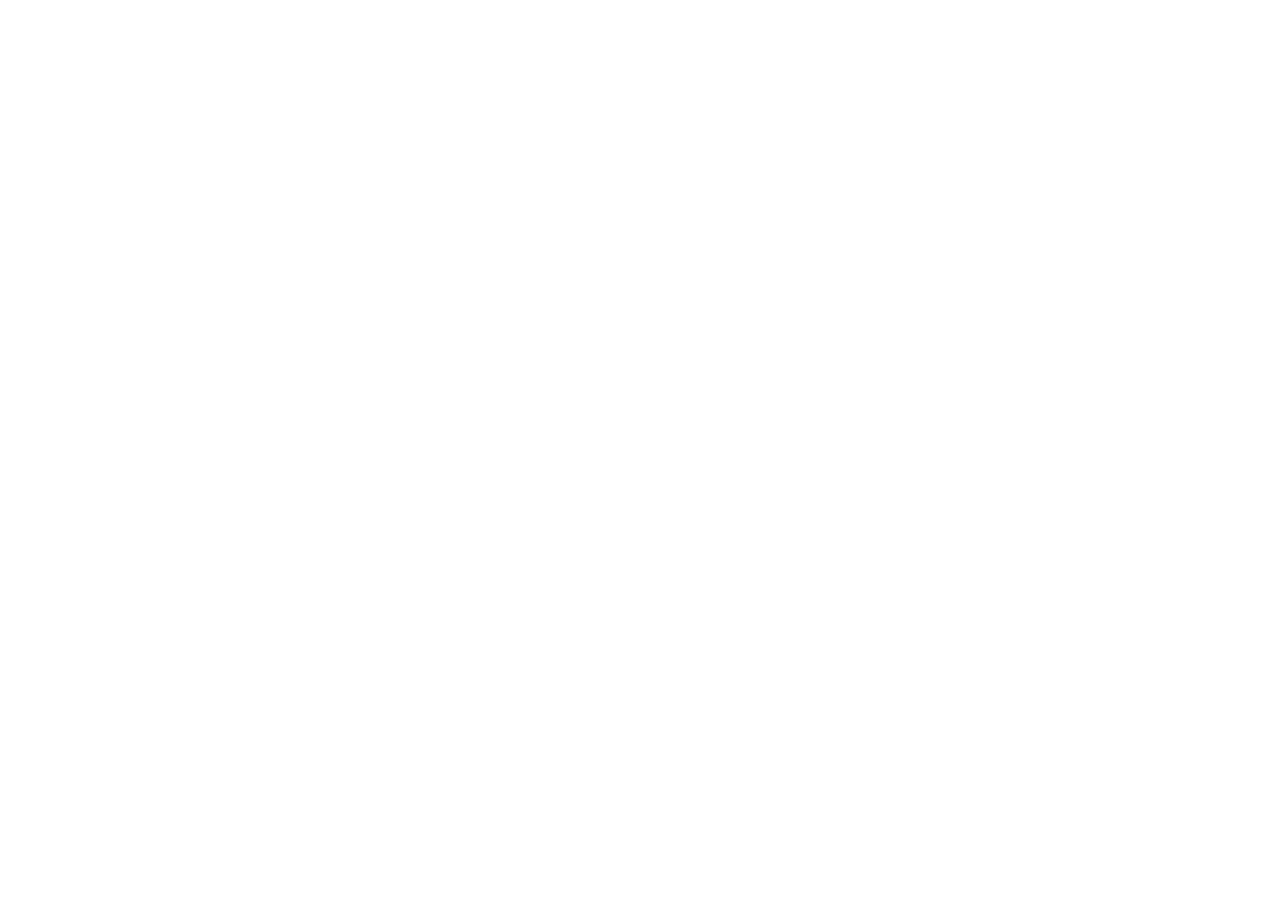
==== project-challenge/project-03-animated-post/index.html @ 660a83b3 "some renames and project3 structure" ====
<!DOCTYPE html>
<html lang="en">
  <head>
    <meta charset="UTF-8" />
    <meta http-equiv="X-UA-Compatible" content="IE=edge" />
    <meta name="viewport" content="width=device-width, initial-scale=1.0" />
    <link rel="stylesheet" href="style.css" />
    <title>Animated Post</title>
  </head>
  <body>
    <div></div>
    <script src="script.js"></script>
  </body>
</html>
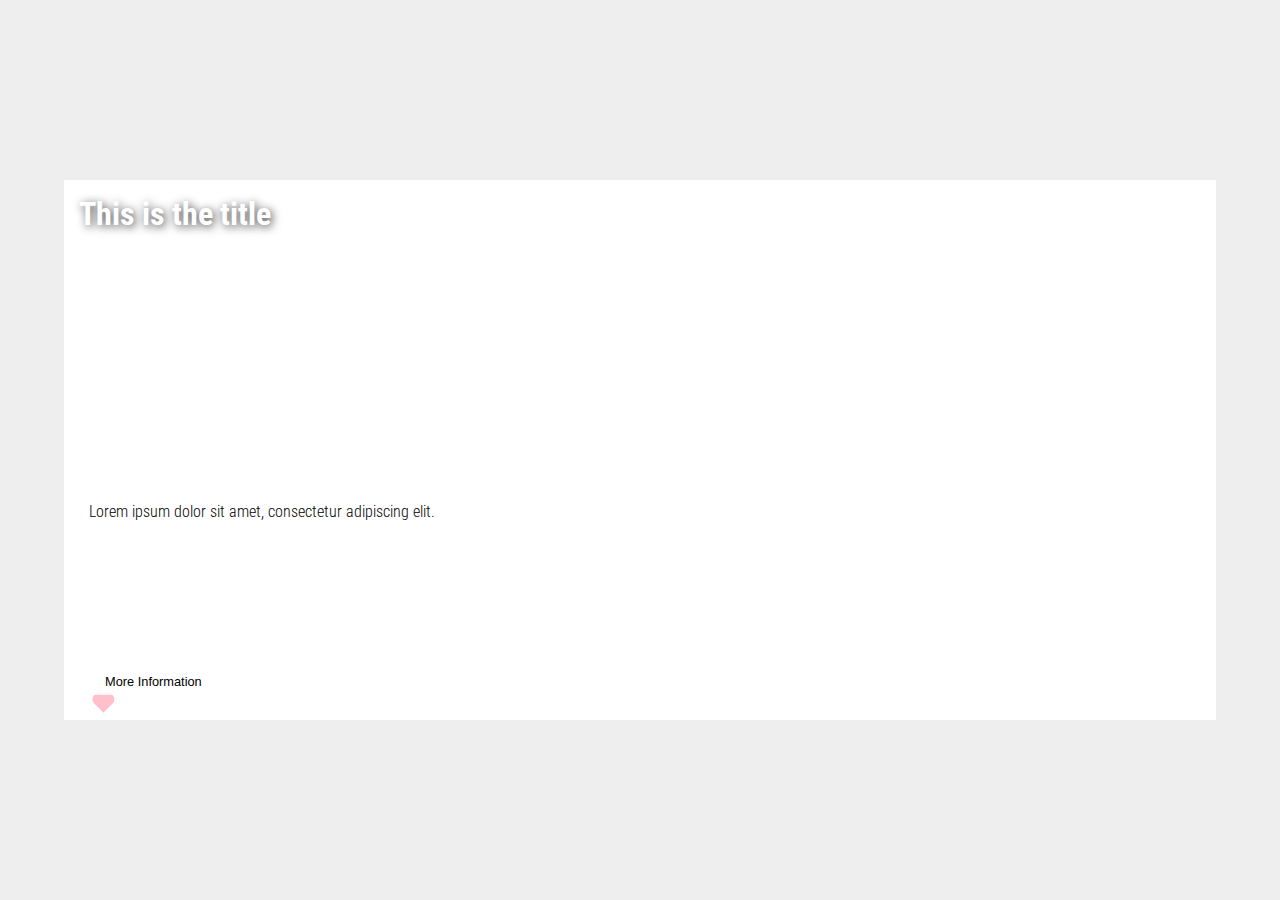
==== commit a62627ab: "psot like content" ====
--- a/project-challenge/project-03-animated-post/index.html
+++ b/project-challenge/project-03-animated-post/index.html
@@ -8,7 +8,24 @@
     <title>Animated Post</title>
   </head>
   <body>
-    <div></div>
+    <div class="cards">
+      <div class="card">
+        <div class="card__header">
+          <h2 class="card__title">This is the title</h2>
+          <button class="card__more-info">More Information</button>
+          <button class="card__less-info">Less infomation</button>
+        </div>
+        <div class="card__content">
+          <p class="card__body">
+            Lorem ipsum dolor sit amet, consectetur adipiscing elit.
+          </p>
+          <div class="heart">
+            <input type="checkbox" class="heart__checkbox" />
+            <div class="heart__icon"></div>
+          </div>
+        </div>
+      </div>
+    </div>
     <script src="script.js"></script>
   </body>
 </html>
--- a/project-challenge/project-03-animated-post/style.css
+++ b/project-challenge/project-03-animated-post/style.css
@@ -0,0 +1,190 @@
+@import url('https://fonts.googleapis.com/css?family=Roboto+Condensed:300,700');
+
+*,
+*::before,
+*::after {
+  margin: 0;
+  padding: 0;
+  box-sizing: border-box;
+}
+
+body {
+  font-family: 'Roboto Condensed', sans-serif;
+  font-weight: 300;
+  height: 100vh;
+  display: flex;
+  justify-content: center;
+  align-items: center;
+  background: #eee;
+}
+
+.cards {
+  display: flex;
+  width: 90%;
+  margin: 0 auto;
+}
+
+.card {
+  display: flex;
+  background: white;
+  flex-direction: column;
+  overflow: hidden;
+  position: relative;
+  width: 100%;
+  height: 60vh;
+  box-shadow: 10px 10px 25px rgba(black, 0.2);
+}
+
+.card__header {
+  background-image: url(https://unsplash.it/700/650);
+  background-size: cover;
+  position: absolute;
+  z-index: 10;
+  top: 0;
+  bottom: 0;
+  right: 0;
+  left: 0;
+  overflow: hidden;
+  padding: 25px;
+  color: white;
+  text-shadow: 2px 2px 10px rgba(0, 0, 0, 0.75);
+  display: flex;
+  transition: top 300ms ease-out, left 300ms ease-out, bottom 300ms ease-out,
+    right 300ms ease-out;
+}
+
+.card__header:hover {
+  top: 10px;
+  bottom: 10px;
+  left: 10px;
+  right: 10px;
+}
+
+.card__title {
+  font-size: 2rem;
+  position: absolute;
+  top: 15px;
+  left: 15px;
+}
+
+.card__more-info,
+.card__less-info {
+  background: rgba(255, 255, 255, 0.8);
+  padding: 0.5em 1.25em;
+  border: 0;
+  cursor: pointer;
+  font-size: 0.8rem;
+  margin-top: auto;
+  transition: transform 500ms ease-out, background 200ms ease-out;
+}
+
+.card__more-info:focus,
+.card__less-info:focus,
+.card__more-info:hover,
+.card__less-info:hover {
+  outline: none;
+  background: white;
+}
+
+.card__more-info {
+  transition-delay: 500ms, 0ms;
+}
+
+.card__less-info {
+  margin-left: auto;
+  transform: translateX(120%);
+}
+
+.card__content {
+  position: relative;
+  top: 55%;
+  padding: 25px;
+  height: 50%;
+  display: flex;
+  flex-direction: column;
+}
+
+.heart {
+  --size: 0.8em;
+  width: var(--size);
+  height: var(--size);
+  margin-top: auto;
+  position: relative;
+  padding-left: 0.5em;
+  margin-bottom: 0.75em;
+  transition: transform 300ms cubic-bezier(0.38, 0.5, 0.5, 1.5);
+}
+
+.heart__checkbox {
+  transform: rotate(45deg);
+  position: absolute;
+  appearance: none;
+  width: 150%;
+  height: 150%;
+  top: -50%;
+  left: 45%;
+  border-radius: 50% 0 0 0;
+  z-index: 100;
+  cursor: pointer;
+}
+
+.heart:hover {
+  transform: scale(1.2);
+}
+
+.heart__checkbox:focus {
+  outline: none;
+}
+
+.heart__icon {
+  transform: rotate(45deg);
+  width: var(--size);
+  height: var(--size);
+  background: pink;
+  position: absolute;
+  transition: background 125ms;
+}
+
+.heart__icon::before,
+.heart__icon::after {
+  content: '';
+  display: block;
+  background: inherit;
+  width: var(--size);
+  height: var(--size);
+  border-radius: 50%;
+  position: absolute;
+}
+
+.heart__icon::before {
+  top: 0;
+  left: -50%;
+}
+
+.heart__icon::after {
+  left: 0;
+  top: -50%;
+}
+
+.heart__checkbox:checked ~ .heart__icon {
+  background: red;
+}
+
+/* open state */
+
+.card--open .card__header {
+  bottom: 50%;
+  left: 25px;
+  right: 25px;
+  top: 25px;
+}
+
+.card--open .card__more-info {
+  transform: translateY(300%);
+  transition-delay: 0ms;
+}
+
+.card--open .card__less-info {
+  transform: translateX(0);
+  transition-delay: 500ms, 0ms;
+}
